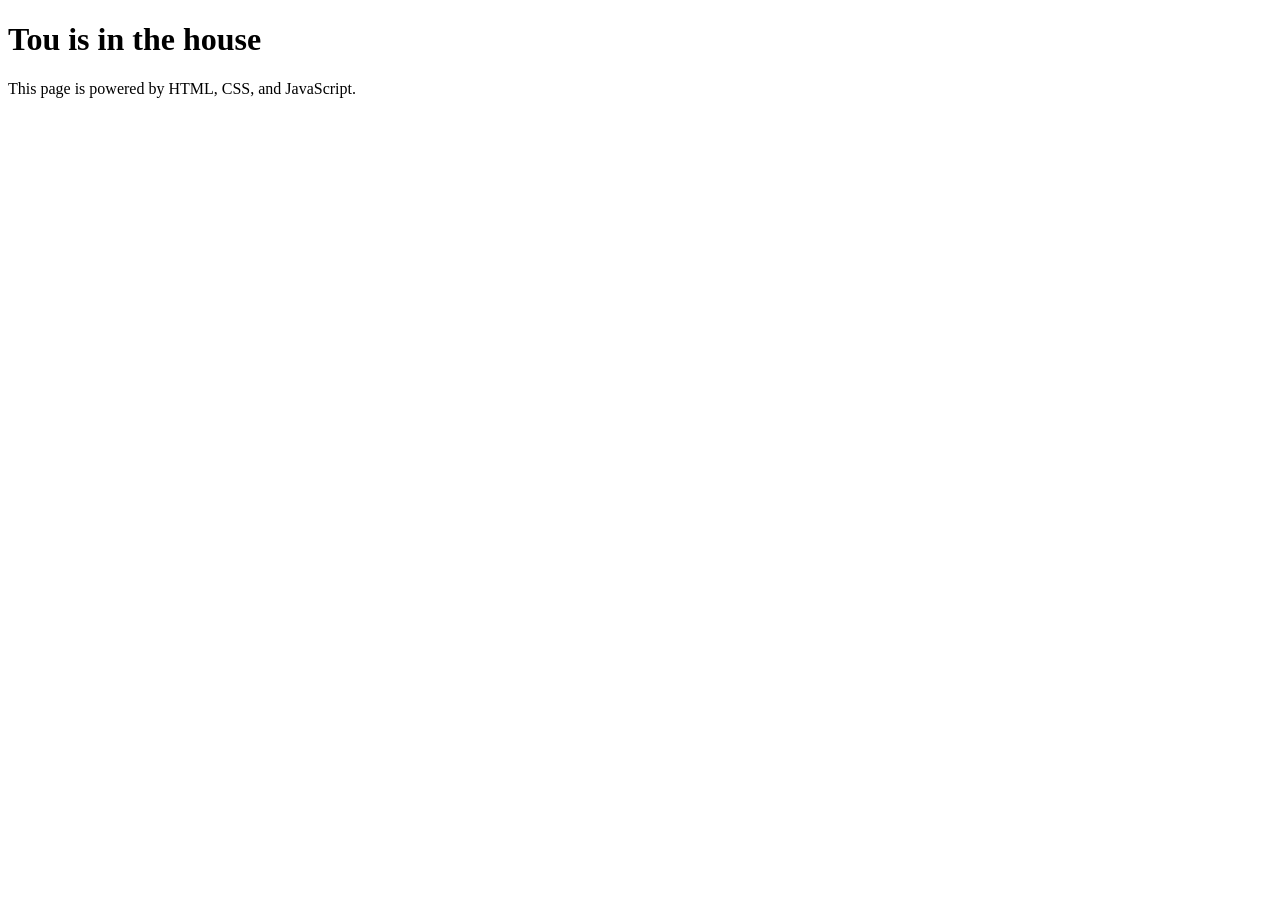
==== w1/index.html @ 16c8ca8c "index.html and app.js setup" ====
<!DOCTYPE html>
<html lang="en">
<head>
    <meta charset="UTF-8">
    <meta name="viewport" content="width=device-width, initial-scale=1.0">
    <link rel="stylesheet" href="style.css">
    <script src="app.js"></script>
    <title>Document</title>
</head>
<body>
    <h1>Tou is in the house</h1>
    <p>This page is powered by HTML, CSS, and JavaScript.</p>
</body>
</html>
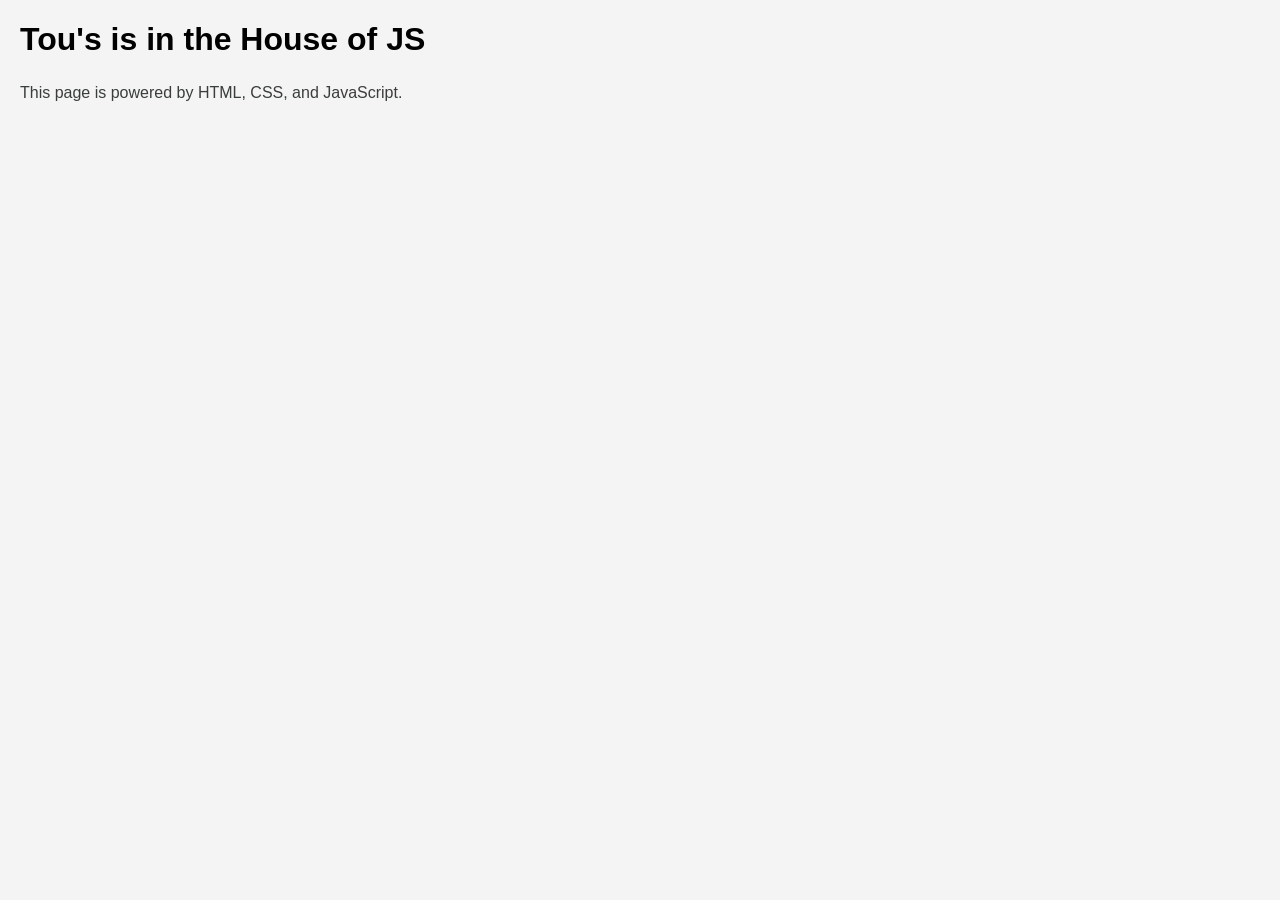
==== commit bce4d6c5: "index.html and app.js setup" ====
--- a/w1/index.html
+++ b/w1/index.html
@@ -8,7 +8,7 @@
     <title>Document</title>
 </head>
 <body>
-    <h1>Tou is in the house</h1>
+    <h1>Tou's is in the House of JS</h1>
     <p>This page is powered by HTML, CSS, and JavaScript.</p>
 </body>
 </html>
--- a/w1/style.css
+++ b/w1/style.css
@@ -0,0 +1,14 @@
+body {
+    font-family: Arial, sans-serif;
+    margin: 20px;
+    background-color: #f4f4f4; /* A light grey background */
+    color: #010806c5;
+}
+
+h1 {
+    color: #000000;
+}
+
+p {
+    line-height: 1.6;
+}
